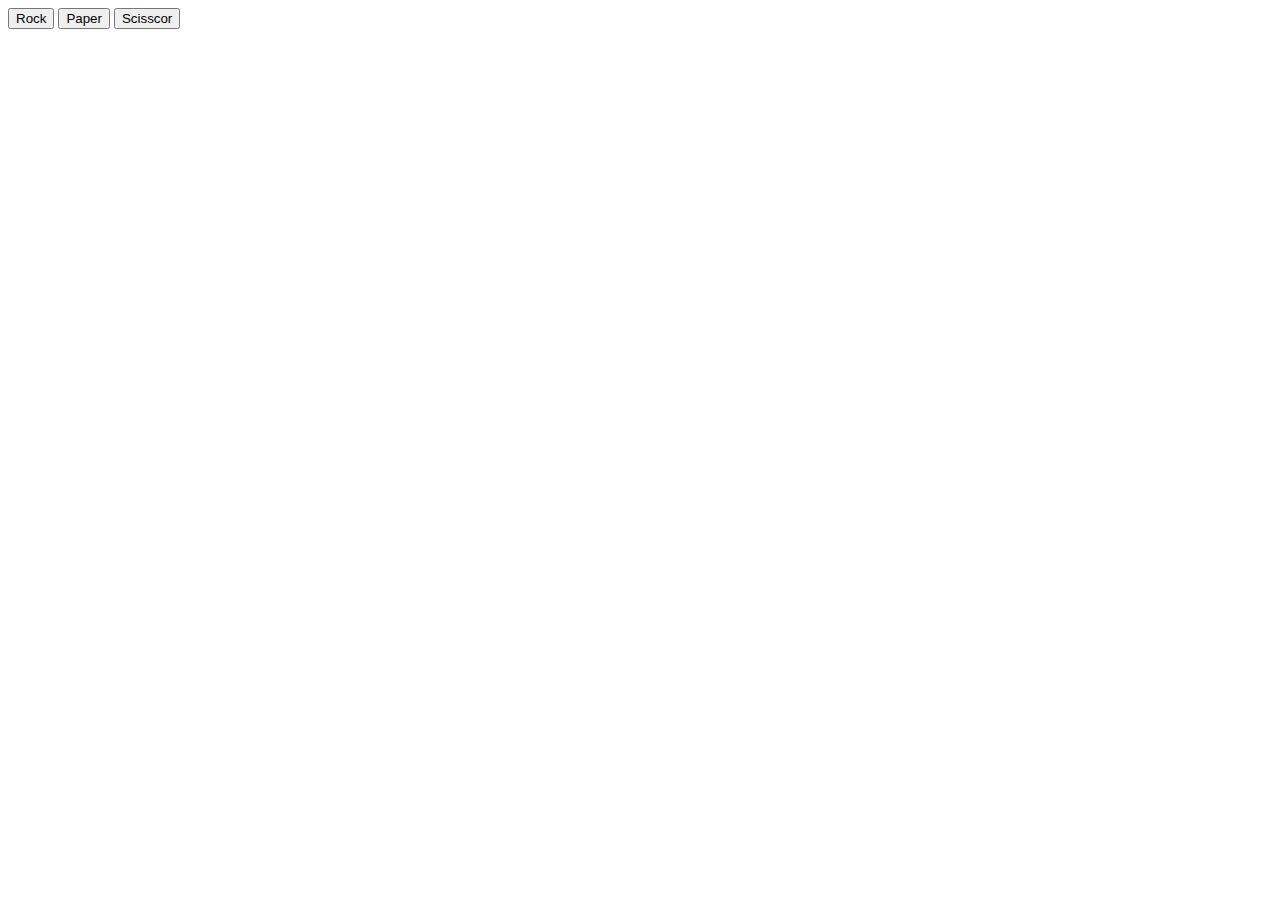
==== objects.html @ 87e7e397 "Initial commit" ====
<!DOCTYPE html>
<html lang="en">
<head>
    <meta charset="UTF-8">
    <meta name="viewport" content="width=device-width, initial-scale=1.0">
    <title>Document</title>
</head>
<body>
    <button onclick="" value="rock" id="rock">Rock</button>
    <button onclick="" value="paper" id="paper" >Paper</button>
    <button onclick=""  value="scissor" id="scissor">Scisscor</button>

    <script>    
        const array = ["rock","paper","scissor"];
        document.body.addEventListener("click",function(event){
        usermove = event.target.value;
        const randomNumber = Math.floor(Math.random() * 3);
        computerMove = array[randomNumber];
        
        console.log(usermove);
        console.log(computerMove);
        
       if(usermove == 'rock') {
        if(computerMove == 'paper' ) {
            alert("computer wins");
        }
        else if (computerMove == 'scissor') {
            alert("user wins");
        }
        else {
            alert("Its a Tie");
        }
       }
       else if (usermove == 'paper') {
        if(computerMove == 'scissor' ) {
            alert("computer wins");
        }
        else if (computerMove == 'rock') {
            alert("user wins");
        }
        else {
            alert("Its a Tie");
        }
       }
       else{
        if(computerMove == 'rock' ) {
            alert("computer wins");
        }
        else if (computerMove == 'paper') {
            alert("user wins");
        }
        else {
            alert("Its a Tie");
        }
       }

        });

        
    </script>
</body>
</html>
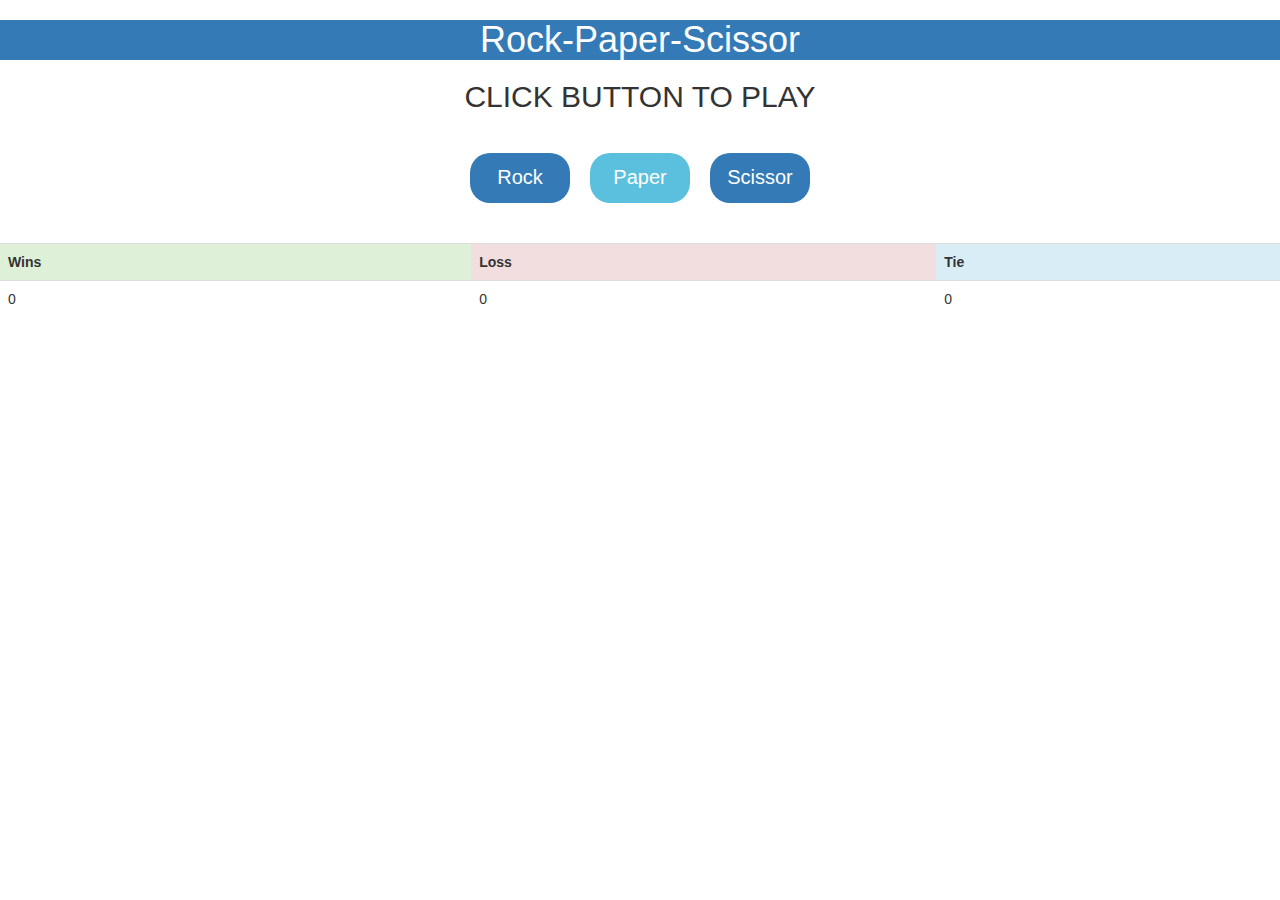
==== commit b7106ef7: "added basic css" ====
--- a/objects.html
+++ b/objects.html
@@ -1,18 +1,65 @@
 <!DOCTYPE html>
 <html lang="en">
 <head>
-    <meta charset="UTF-8">
-    <meta name="viewport" content="width=device-width, initial-scale=1.0">
-    <title>Document</title>
+    <meta charset="utf-8">
+    <meta name="viewport" content="width=device-width, initial-scale=1">
+    <link rel="stylesheet" href="https://maxcdn.bootstrapcdn.com/bootstrap/3.4.1/css/bootstrap.min.css">
+    <script src="https://ajax.googleapis.com/ajax/libs/jquery/3.7.1/jquery.min.js"></script>
+    <script src="https://maxcdn.bootstrapcdn.com/bootstrap/3.4.1/js/bootstrap.min.js"></script>
+    <title>ROCK-PAPER-SCISSOR</title>
+    <style>
+        .button_container{
+            margin: 40px 0px 40px 0px;
+            display: flex;
+            flex-direction: row;
+            justify-content: center;
+            gap:20px;
+        }
+        .buttons{
+            width: 100px;
+            height: 50px;
+            font-size: 20px;
+            border-radius: 20px;
+            border: none;   
+        }
+    </style>
 </head>
 <body>
-    <button onclick="" value="rock" id="rock">Rock</button>
-    <button onclick="" value="paper" id="paper" >Paper</button>
-    <button onclick=""  value="scissor" id="scissor">Scisscor</button>
-
+    <h1 class="bg-primary text-center text-capitalize">rock-paper-scissor</h1>
+    <h2  id="scorecard" class="text-center text-uppercase">Click button to play</h2>
+    
+    <div class="button_container">
+    <button onclick="" value="rock" id="rock" class="btn-primary buttons">Rock</button>
+    <button onclick="" value="paper" id="paper" class="btn-info buttons">Paper</button>
+    <button onclick=""  value="scissor" id="scissor" class="btn-primary buttons">Scissor</button>
+    </div>
+    <table class="table">
+        <tr>
+            <th class="success">Wins</th>
+            <th class="danger">Loss</th>
+            <th class="info">Tie</th>
+          </tr>
+          <tr>
+            <td  id="wins">0</td>
+            <td id="loss">0</td>
+            <td id="tie">0</td>
+          </tr>
+    </table>
     <script>    
         const array = ["rock","paper","scissor"];
-        document.body.addEventListener("click",function(event){
+        const userscore = {
+            wins :0,
+            loss :0,
+            tie:0,
+        }
+        const buttons = document.querySelectorAll('button');
+        const scorecard = document.getElementById('scorecard');
+        buttons.forEach(button => {
+        button.addEventListener("click",function(event){
+        scoreboard1 = document.getElementById('wins');
+        scoreboard2 = document.getElementById('loss');
+        scoreboard3 = document.getElementById('tie');
+
         usermove = event.target.value;
         const randomNumber = Math.floor(Math.random() * 3);
         computerMove = array[randomNumber];
@@ -22,40 +69,61 @@
         
        if(usermove == 'rock') {
         if(computerMove == 'paper' ) {
-            alert("computer wins");
+            scorecard.innerText = "Computer Wins";
+            userscore.loss +=1;
+            scoreboard1.innerHTML = userscore.loss;
         }
         else if (computerMove == 'scissor') {
-            alert("user wins");
+            scorecard.innerText = "User Wins";
+            userscore.wins +=1;
+            scoreboard2.innerHTML = userscore.wins;
         }
         else {
-            alert("Its a Tie");
+            scorecard.innerText = "It's a Tie";
+            userscore.tie +=1;
+            scoreboard3.innerHTML = userscore.tie;
         }
        }
        else if (usermove == 'paper') {
         if(computerMove == 'scissor' ) {
-            alert("computer wins");
+            scorecard.innerText = "Computer Wins";
+            userscore.loss +=1;
+            scoreboard1.innerHTML = userscore.loss;
         }
         else if (computerMove == 'rock') {
-            alert("user wins");
+            scorecard.innerText = "User Wins";
+            userscore.wins +=1;
+            scoreboard2.innerHTML = userscore.wins;
         }
         else {
-            alert("Its a Tie");
+            scorecard.innerText = "It's a Tie";
+            userscore.tie +=1;
+            scoreboard3.innerHTML = userscore.tie;
+
         }
        }
        else{
         if(computerMove == 'rock' ) {
-            alert("computer wins");
+            scorecard.innerText = "Computer Wins";
+            userscore.loss +=1;
+            scoreboard1.innerHTML = userscore.loss;
         }
         else if (computerMove == 'paper') {
-            alert("user wins");
+            scorecard.innerText = "User Wins";
+            userscore.wins +=1;
+            scoreboard2.innerHTML = userscore.wins;
+        
         }
         else {
-            alert("Its a Tie");
+            scorecard.innerText = "It's a Tie";
+            userscore.tie +=1;
+            scoreboard3.innerHTML = userscore.tie;
+
         }
        }
-
+       console.log(userscore);
         });
-
+    });
         
     </script>
 </body>
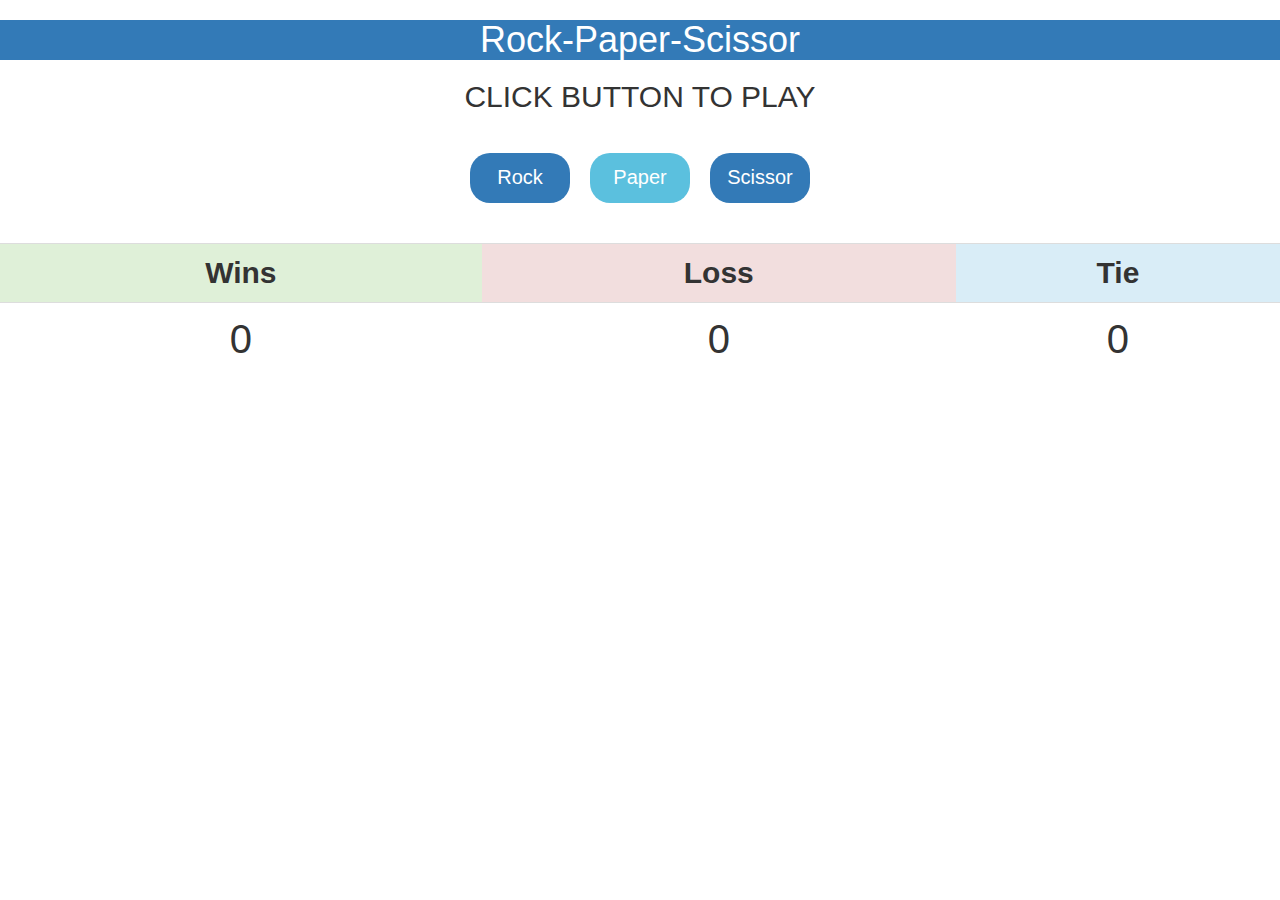
==== commit 2ef41b14: "updates" ====
--- a/objects.html
+++ b/objects.html
@@ -22,6 +22,12 @@
             border-radius: 20px;
             border: none;   
         }
+        .score{
+            font-size: 40px;
+        }
+        .title{
+            font-size: 30px;
+        }
     </style>
 </head>
 <body>
@@ -33,98 +39,18 @@
     <button onclick="" value="paper" id="paper" class="btn-info buttons">Paper</button>
     <button onclick=""  value="scissor" id="scissor" class="btn-primary buttons">Scissor</button>
     </div>
-    <table class="table">
+    <table class="table table-dark">
         <tr>
-            <th class="success">Wins</th>
-            <th class="danger">Loss</th>
-            <th class="info">Tie</th>
+            <th class="success text-center title">Wins</th>
+            <th class="danger text-center title">Loss</th>
+            <th class="info text-center title">Tie</th>
           </tr>
           <tr>
-            <td  id="wins">0</td>
-            <td id="loss">0</td>
-            <td id="tie">0</td>
+            <td  id="wins"class="text-center score">0</td>
+            <td id="loss"class="text-center score">0</td>
+            <td id="tie"class="text-center score">0</td>
           </tr>
     </table>
-    <script>    
-        const array = ["rock","paper","scissor"];
-        const userscore = {
-            wins :0,
-            loss :0,
-            tie:0,
-        }
-        const buttons = document.querySelectorAll('button');
-        const scorecard = document.getElementById('scorecard');
-        buttons.forEach(button => {
-        button.addEventListener("click",function(event){
-        scoreboard1 = document.getElementById('wins');
-        scoreboard2 = document.getElementById('loss');
-        scoreboard3 = document.getElementById('tie');
-
-        usermove = event.target.value;
-        const randomNumber = Math.floor(Math.random() * 3);
-        computerMove = array[randomNumber];
-        
-        console.log(usermove);
-        console.log(computerMove);
-        
-       if(usermove == 'rock') {
-        if(computerMove == 'paper' ) {
-            scorecard.innerText = "Computer Wins";
-            userscore.loss +=1;
-            scoreboard1.innerHTML = userscore.loss;
-        }
-        else if (computerMove == 'scissor') {
-            scorecard.innerText = "User Wins";
-            userscore.wins +=1;
-            scoreboard2.innerHTML = userscore.wins;
-        }
-        else {
-            scorecard.innerText = "It's a Tie";
-            userscore.tie +=1;
-            scoreboard3.innerHTML = userscore.tie;
-        }
-       }
-       else if (usermove == 'paper') {
-        if(computerMove == 'scissor' ) {
-            scorecard.innerText = "Computer Wins";
-            userscore.loss +=1;
-            scoreboard1.innerHTML = userscore.loss;
-        }
-        else if (computerMove == 'rock') {
-            scorecard.innerText = "User Wins";
-            userscore.wins +=1;
-            scoreboard2.innerHTML = userscore.wins;
-        }
-        else {
-            scorecard.innerText = "It's a Tie";
-            userscore.tie +=1;
-            scoreboard3.innerHTML = userscore.tie;
-
-        }
-       }
-       else{
-        if(computerMove == 'rock' ) {
-            scorecard.innerText = "Computer Wins";
-            userscore.loss +=1;
-            scoreboard1.innerHTML = userscore.loss;
-        }
-        else if (computerMove == 'paper') {
-            scorecard.innerText = "User Wins";
-            userscore.wins +=1;
-            scoreboard2.innerHTML = userscore.wins;
-        
-        }
-        else {
-            scorecard.innerText = "It's a Tie";
-            userscore.tie +=1;
-            scoreboard3.innerHTML = userscore.tie;
-
-        }
-       }
-       console.log(userscore);
-        });
-    });
-        
-    </script>
+    <script src="rsp.js"></script>
 </body>
 </html>